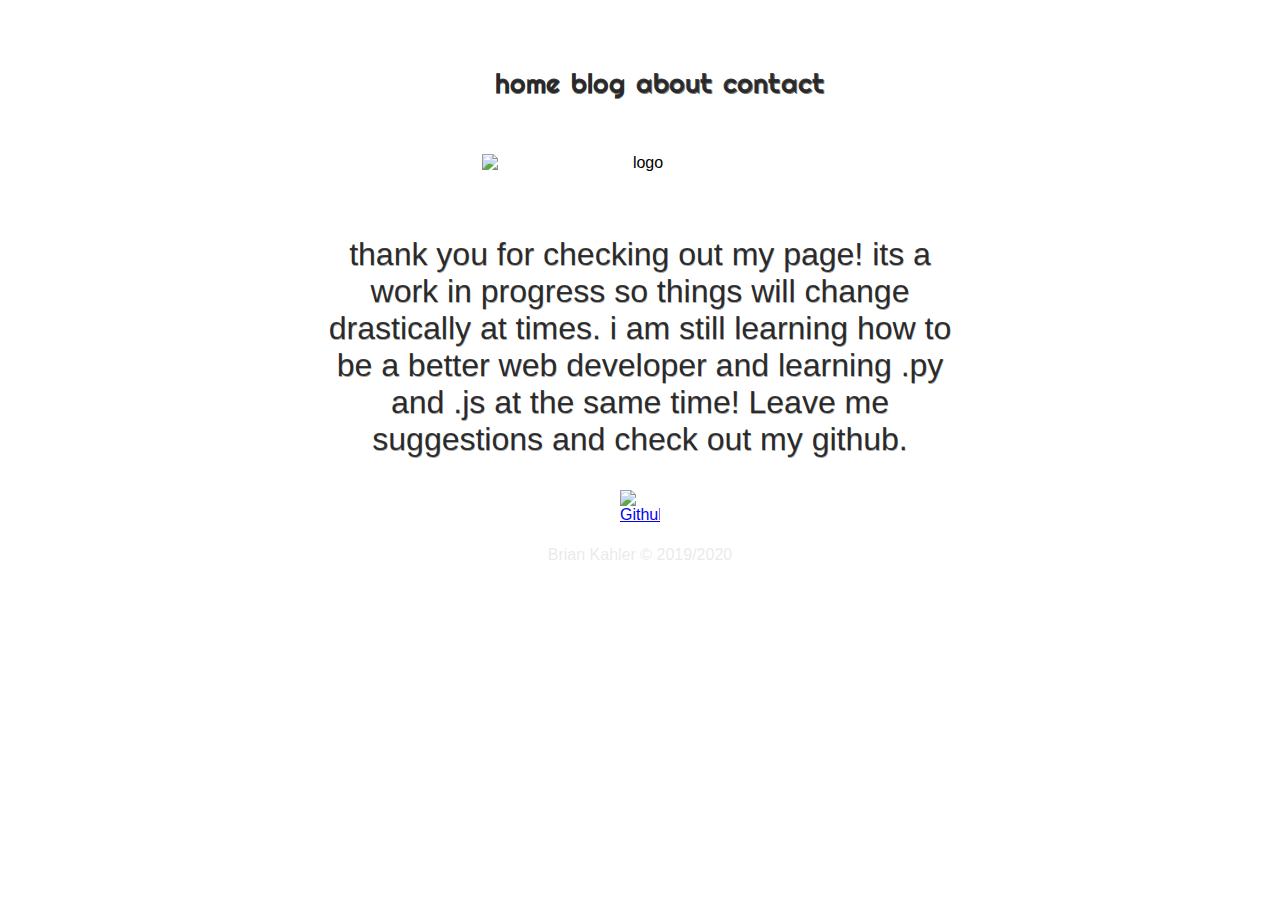
==== home_page.html @ eb2f7c9d "i hope this makes everything work again" ====
<!DOCTYPE html>
<html lang="en">
  <head>
    <meta charset="UTF-8" />
    <meta name="viewport" content="width=device-width, initial-scale=1.0" />
    <link rel="stylesheet" href="styles_home.css" />
    <link
      href="https://fonts.googleapis.com/css?family=Righteous&display=swap"
      rel="stylesheet"
    />

    <title>E[ONE]</title>
  </head>
  <body>
    <div class="nav_bar">
      <ul>
        <li><a href="home_page.html" class="nav_home">home</a></li>
        <li><a href="index.html" class="nav_blog">blog</a></li>
        <li><a href="">about</a></li>
        <li><a href="">contact</a></li>
      </ul>
    </div>
    <div class="logo">
      <img src="https://i.imgur.com/cIejJF6.png" alt="logo" />
    </div>
    <div class="container">
      <div class="tagline">
        <p>
          thank you for checking out my page! its a work in progress so things
          will change drastically at times. i am still learning how to be a
          better web developer and learning .py and .js at the same time! Leave
          me suggestions and check out my github.
        </p>
      </div>
      <div class="copy_write">
        <a href="https://github.com/Egregious1" target="_blank"
          ><img
            src="https://upload.wikimedia.org/wikipedia/commons/thumb/9/91/Octicons-mark-github.svg/240px-Octicons-mark-github.svg.png"
            alt="Github"
            height="40px"
            width="40px"
        /></a>
        <p class="copywrite">Brian Kahler © 2019/2020</p>
      </div>
    </div>
  </body>
</html>
---- styles_home.css ----
/* whole page is on one grid template */
html {
  font-family: Helvetica, sans-serif, Arial;
  display: grid;
  grid-template-columns: 1fr;
  grid-template-rows: 4fr;
  background-image: url(https://pixabay.com/get/57e4d6434b52a414f6da8c7dda6d367b133adbe65b586c4870277fd29748c25fbb/mesh-1430108_1280.png);
  background-repeat: no-repeat;
  background-size: cover;
}
/* welcome line */
.welcome {
  font-family: "Righteous";
  text-align: center;
  font-size: 2em;
  margin: 2em;
  text-shadow: rgba(88, 85, 85, 0.514) 0.5px 0.5px;
}
/* tagline message stuff */
.tagline {
  text-align: center;
  margin: 2em;
  font-size: 1em;
  text-shadow: rgba(88, 85, 85, 0.514) 0.5px 0.5px;
  color: rgba(5, 5, 5, 0.801);
}
/* nav bar */
.nav_bar {
  text-align: center;
  display: grid;
  grid-template-columns: 1fr;
  grid-template-rows: 1fr;
  margin: 1em;
  overflow: hidden;
}

ul {
  list-style-type: none;
  font-size: 2.25em;
  text-shadow: rgb(121, 119, 119) 0.5px 0.5px;
}

li {
  display: inline;
  font-family: "Righteous";
  font-size: 0.75em;
}

li a {
  color: rgba(27, 27, 27, 0.863);
  text-decoration: none;
}

.copy_write {
  display: grid;
  grid-template-columns: 1fr;
  grid-template-rows: 2fr;
  text-align: center;
  color: rgba(211, 211, 211, 0.493);
}

img {
  max-width: 25%;
  max-height: auto;
  text-align: center;
  display: block;
  margin: auto;
}

.logo {
  margin-bottom: 4em;
}

.nav_home {
}
/* used to put a black box around the nav bar selections on hover */
@media (hover: hover) {
  .nav_bar a:hover {
    border: rgba(63, 61, 61, 0.856) 1px solid;
    border-radius: 3px;
  }
}

@media only screen and (min-width: 900px) {
  html {
    background-image: url(https://pixabay.com/get/57e4d6434b52a414f6da8c7dda6d49214b6ac3e45659754c762d7cd292/mesh-1430108_1280.png);
  }
  .tagline {
    font-size: 2em;
    text-align: center;
    margin: auto;
    width: 50%;
  }
}
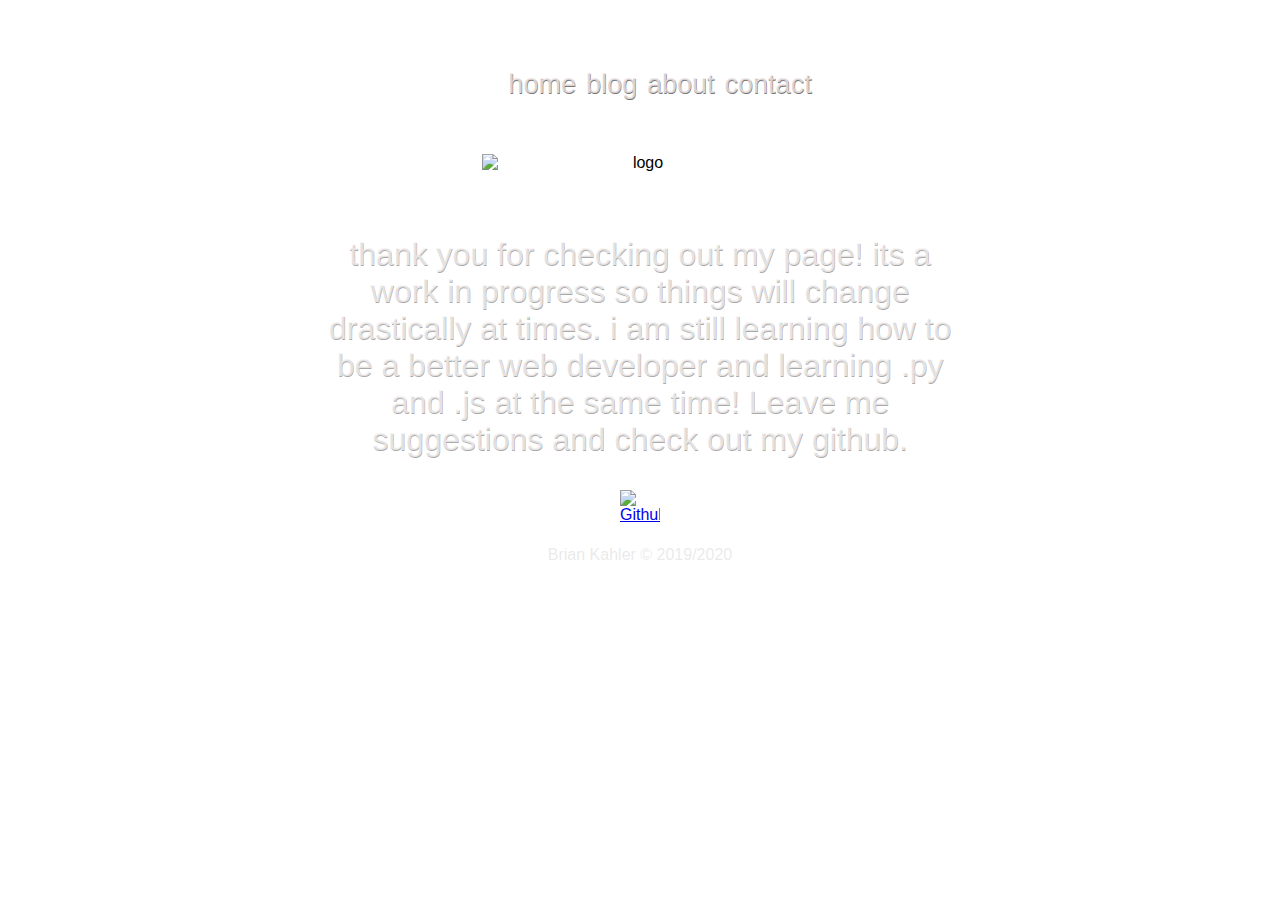
==== commit eaae81b0: "completed changes made on last commit" ====
--- a/home_page.html
+++ b/home_page.html
@@ -4,11 +4,6 @@
     <meta charset="UTF-8" />
     <meta name="viewport" content="width=device-width, initial-scale=1.0" />
     <link rel="stylesheet" href="styles_home.css" />
-    <link
-      href="https://fonts.googleapis.com/css?family=Righteous&display=swap"
-      rel="stylesheet"
-    />
-
     <title>E[ONE]</title>
   </head>
   <body>
--- a/styles_home.css
+++ b/styles_home.css
@@ -1,94 +1,90 @@
 /* whole page is on one grid template */
 html {
-  font-family: Helvetica, sans-serif, Arial;
-  display: grid;
-  grid-template-columns: 1fr;
-  grid-template-rows: 4fr;
-  background-image: url(https://pixabay.com/get/57e4d6434b52a414f6da8c7dda6d367b133adbe65b586c4870277fd29748c25fbb/mesh-1430108_1280.png);
-  background-repeat: no-repeat;
-  background-size: cover;
+    font-family: Helvetica, sans-serif, Arial;
+    display: grid;
+    grid-template-columns: 1fr;
+    grid-template-rows: 4fr;
+    background-image: url(https://pixabay.com/get/52e9d54a4f53af14f6d1867dda6d367b1337dce35a556c4870277fd39e4cc750be/the-fog-4909513_1920.jpg);
+    background-repeat: no-repeat;
+    background-size: cover;
+    background-attachment: fixed;
 }
 /* welcome line */
 .welcome {
-  font-family: "Righteous";
-  text-align: center;
-  font-size: 2em;
-  margin: 2em;
-  text-shadow: rgba(88, 85, 85, 0.514) 0.5px 0.5px;
+    text-align: center;
+    font-size: 2em;
+    margin: 2em;
+    text-shadow: rgba(88, 85, 85, 0.514) 0.5px 0.5px;
 }
 /* tagline message stuff */
 .tagline {
-  text-align: center;
-  margin: 2em;
-  font-size: 1em;
-  text-shadow: rgba(88, 85, 85, 0.514) 0.5px 0.5px;
-  color: rgba(5, 5, 5, 0.801);
+    text-align: center;
+    margin: 2em;
+    font-size: 1em;
+    text-shadow: rgba(88, 85, 85, 0.514) 0.5px 0.5px;
+    color: rgba(245, 241, 241, 0.801);
 }
 /* nav bar */
 .nav_bar {
-  text-align: center;
-  display: grid;
-  grid-template-columns: 1fr;
-  grid-template-rows: 1fr;
-  margin: 1em;
-  overflow: hidden;
+    text-align: center;
+    display: grid;
+    grid-template-columns: 1fr;
+    grid-template-rows: 1fr;
+    margin: 1em;
+    overflow: hidden;
 }
 
 ul {
-  list-style-type: none;
-  font-size: 2.25em;
-  text-shadow: rgb(121, 119, 119) 0.5px 0.5px;
+    list-style-type: none;
+    font-size: 2.25em;
+    text-shadow: rgb(121, 119, 119) 0.5px 0.5px;
 }
 
 li {
-  display: inline;
-  font-family: "Righteous";
-  font-size: 0.75em;
+    display: inline;
+    font-size: 0.75em;
 }
 
 li a {
-  color: rgba(27, 27, 27, 0.863);
-  text-decoration: none;
+    color: rgba(235, 227, 227, 0.856);
+    text-decoration: none;
 }
 
 .copy_write {
-  display: grid;
-  grid-template-columns: 1fr;
-  grid-template-rows: 2fr;
-  text-align: center;
-  color: rgba(211, 211, 211, 0.493);
+    display: grid;
+    grid-template-columns: 1fr;
+    grid-template-rows: 2fr;
+    text-align: center;
+    color: rgba(211, 211, 211, 0.493);
 }
 
 img {
-  max-width: 25%;
-  max-height: auto;
-  text-align: center;
-  display: block;
-  margin: auto;
+    max-width: 25%;
+    max-height: auto;
+    text-align: center;
+    display: block;
+    margin: auto;
 }
 
 .logo {
-  margin-bottom: 4em;
-}
-
-.nav_home {
+    margin-bottom: 4em;
 }
 /* used to put a black box around the nav bar selections on hover */
 @media (hover: hover) {
-  .nav_bar a:hover {
+    .nav_bar a:hover {
     border: rgba(63, 61, 61, 0.856) 1px solid;
     border-radius: 3px;
-  }
+}
 }
 
 @media only screen and (min-width: 900px) {
-  html {
-    background-image: url(https://pixabay.com/get/57e4d6434b52a414f6da8c7dda6d49214b6ac3e45659754c762d7cd292/mesh-1430108_1280.png);
-  }
-  .tagline {
+    html {
+    background-image: url(https://pixabay.com/get/52e9d54a4f53af14f6d1867dda6d367b1337dce35a556c4870277fd39e4cc750be/the-fog-4909513_1920.jpg);
+}
+.tagline {
     font-size: 2em;
     text-align: center;
     margin: auto;
     width: 50%;
-  }
 }
+}
